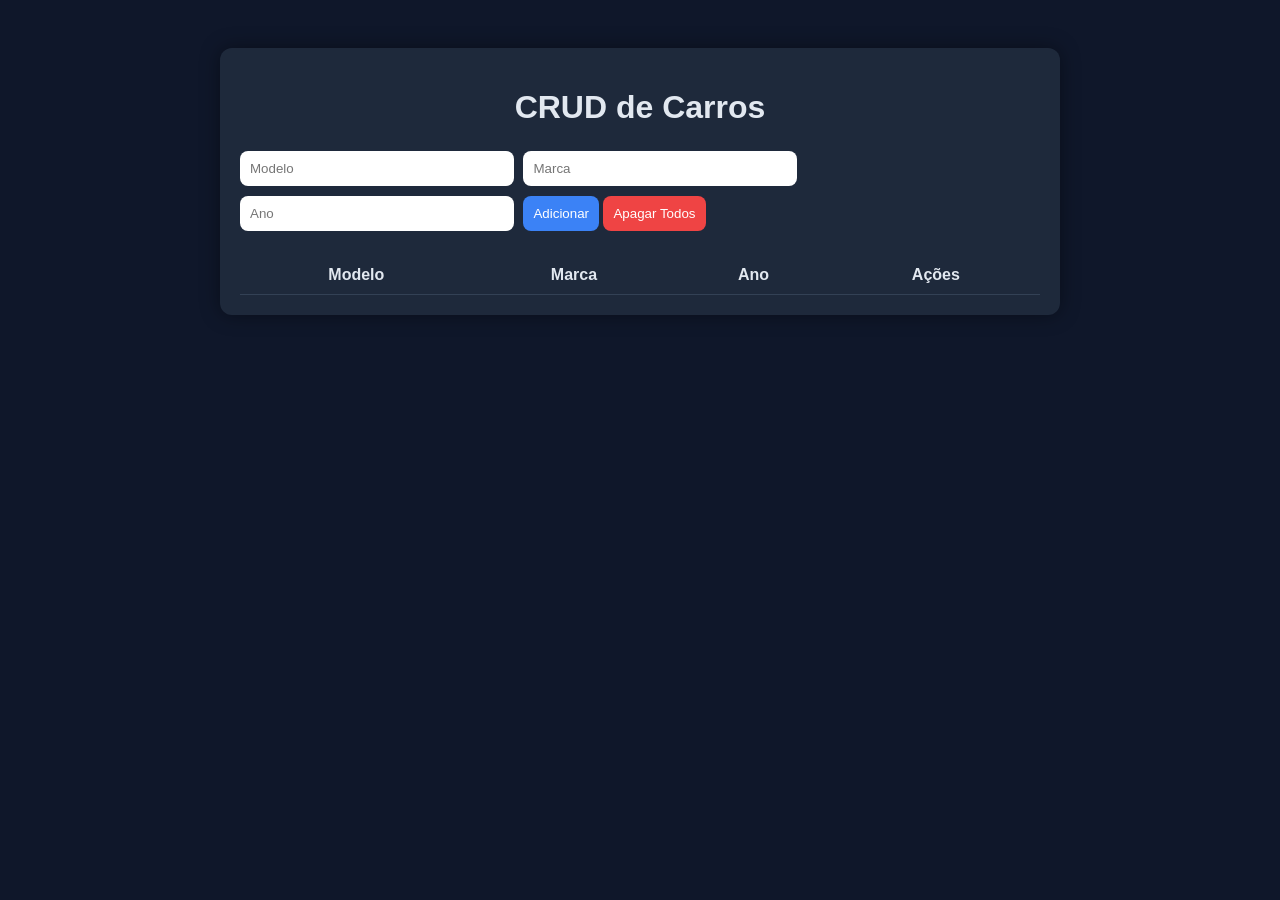
==== target/classes/public/index.html @ e84ff295 "first-version" ====
<!DOCTYPE html>
<html lang="pt-BR">
<head>
  <meta charset="UTF-8">
  <title>CRUD de Carros</title>
  <style>
    body {
      font-family: Arial, sans-serif;
      background: #0f172a;
      color: #e2e8f0;
      display: flex;
      justify-content: center;
      padding: 40px;
    }

    .container {
      width: 800px;
      background: #1e293b;
      padding: 20px;
      border-radius: 12px;
      box-shadow: 0 0 20px rgba(0,0,0,0.4);
    }

    h1 {
      text-align: center;
      margin-bottom: 20px;
    }

    input, button {
      padding: 10px;
      margin: 5px 0;
      border-radius: 8px;
      border: none;
    }

    input {
      width: calc(33% - 10px);
      margin-right: 5px;
    }

    button {
      cursor: pointer;
      background: #3b82f6;
      color: white;
      transition: 0.2s;
    }

    button:hover {
      background: #2563eb;
    }

    .danger {
      background: #ef4444;
    }

    .danger:hover {
      background: #dc2626;
    }

    table {
      width: 100%;
      margin-top: 20px;
      border-collapse: collapse;
    }

    th, td {
      padding: 10px;
      border-bottom: 1px solid #334155;
      text-align: center;
    }

    .actions button {
      margin: 2px;
    }
  </style>
</head>
<body>
  <div class="container">
    <h1>CRUD de Carros</h1>

    <input type="text" id="modelo" placeholder="Modelo">
    <input type="text" id="marca" placeholder="Marca">
    <input type="number" id="ano" placeholder="Ano">

    <button onclick="addCar()">Adicionar</button>
    <button class="danger" onclick="deleteAll()">Apagar Todos</button>

    <table>
      <thead>
        <tr>
          <th>Modelo</th>
          <th>Marca</th>
          <th>Ano</th>
          <th>Ações</th>
        </tr>
      </thead>
      <tbody id="carTable"></tbody>
    </table>
  </div>
</body>
</html>
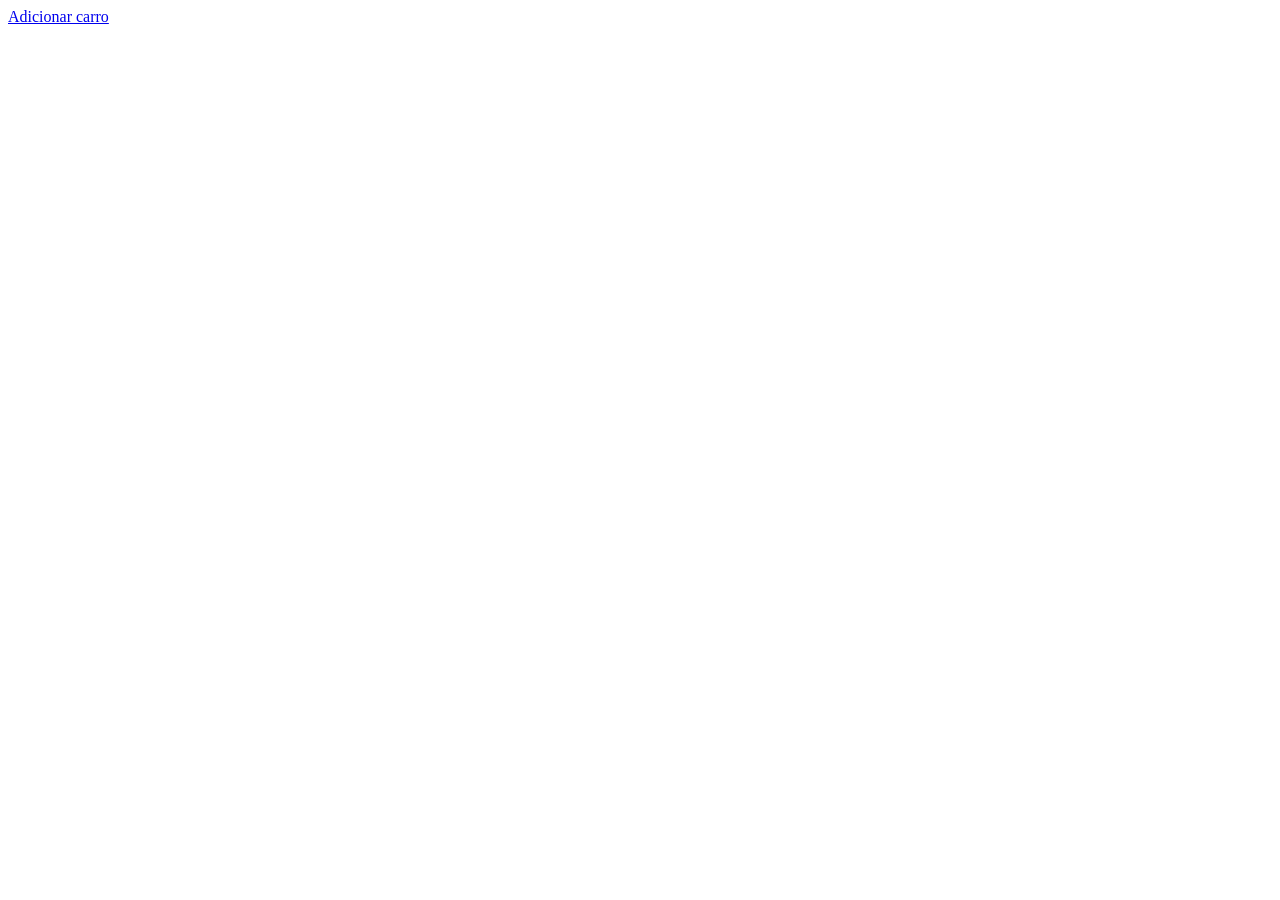
==== commit 46567edf: "Back-End_v1.0.0" ====
--- a/target/classes/public/index.html
+++ b/target/classes/public/index.html
@@ -1,101 +1,11 @@
 <!DOCTYPE html>
-<html lang="pt-BR">
+<html lang="en">
 <head>
   <meta charset="UTF-8">
-  <title>CRUD de Carros</title>
-  <style>
-    body {
-      font-family: Arial, sans-serif;
-      background: #0f172a;
-      color: #e2e8f0;
-      display: flex;
-      justify-content: center;
-      padding: 40px;
-    }
-
-    .container {
-      width: 800px;
-      background: #1e293b;
-      padding: 20px;
-      border-radius: 12px;
-      box-shadow: 0 0 20px rgba(0,0,0,0.4);
-    }
-
-    h1 {
-      text-align: center;
-      margin-bottom: 20px;
-    }
-
-    input, button {
-      padding: 10px;
-      margin: 5px 0;
-      border-radius: 8px;
-      border: none;
-    }
-
-    input {
-      width: calc(33% - 10px);
-      margin-right: 5px;
-    }
-
-    button {
-      cursor: pointer;
-      background: #3b82f6;
-      color: white;
-      transition: 0.2s;
-    }
-
-    button:hover {
-      background: #2563eb;
-    }
-
-    .danger {
-      background: #ef4444;
-    }
-
-    .danger:hover {
-      background: #dc2626;
-    }
-
-    table {
-      width: 100%;
-      margin-top: 20px;
-      border-collapse: collapse;
-    }
-
-    th, td {
-      padding: 10px;
-      border-bottom: 1px solid #334155;
-      text-align: center;
-    }
-
-    .actions button {
-      margin: 2px;
-    }
-  </style>
+  <meta name="viewport" content="width=device-width, initial-scale=1.0">
+  <title>Gerenciador de Carros</title>
 </head>
 <body>
-  <div class="container">
-    <h1>CRUD de Carros</h1>
-
-    <input type="text" id="modelo" placeholder="Modelo">
-    <input type="text" id="marca" placeholder="Marca">
-    <input type="number" id="ano" placeholder="Ano">
-
-    <button onclick="addCar()">Adicionar</button>
-    <button class="danger" onclick="deleteAll()">Apagar Todos</button>
-
-    <table>
-      <thead>
-        <tr>
-          <th>Modelo</th>
-          <th>Marca</th>
-          <th>Ano</th>
-          <th>Ações</th>
-        </tr>
-      </thead>
-      <tbody id="carTable"></tbody>
-    </table>
-  </div>
+  <a href="addCar.html">Adicionar carro</a>
 </body>
 </html>
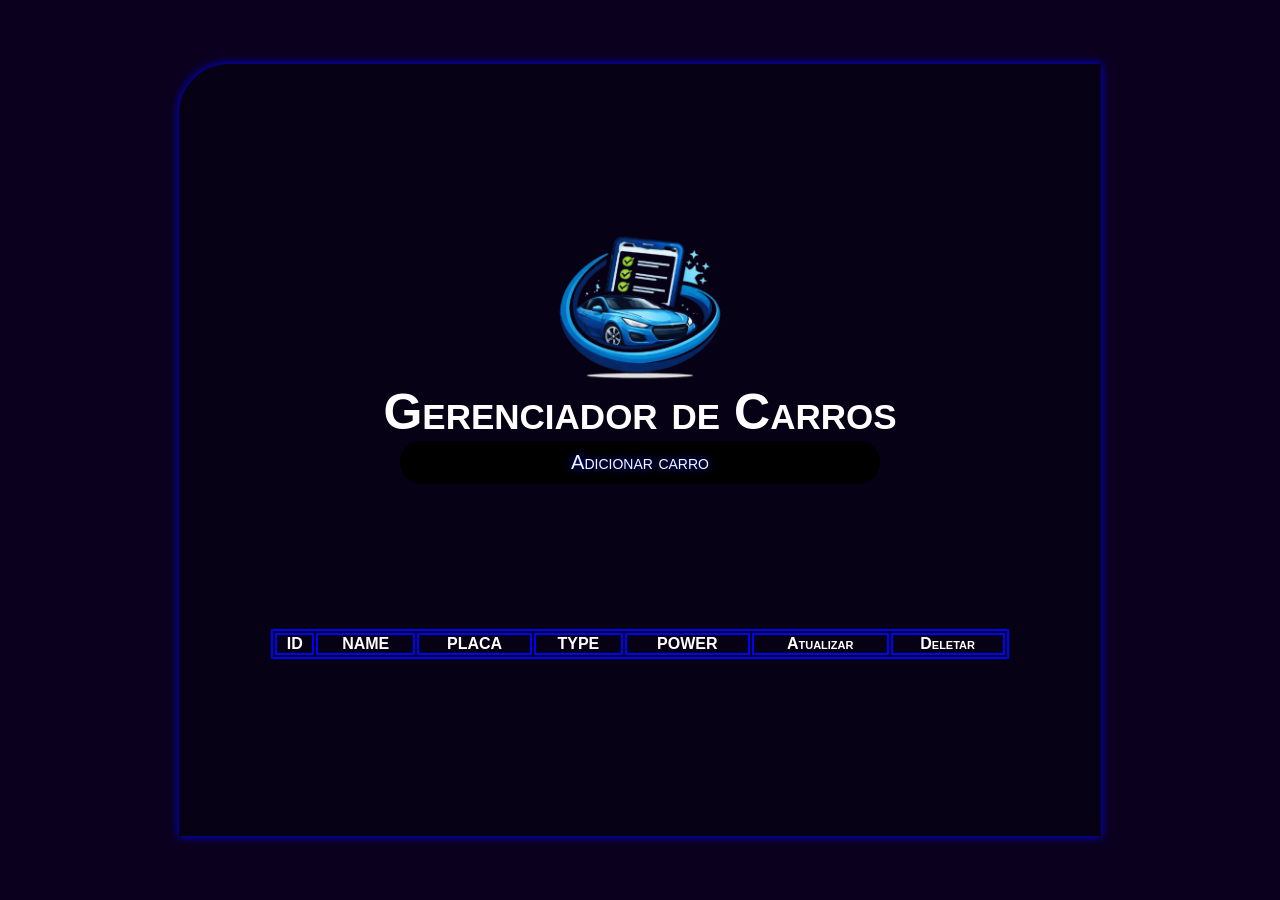
==== commit 3aaece41: "front-end_v1.0.2" ====
--- a/target/classes/public/index.html
+++ b/target/classes/public/index.html
@@ -1,11 +1,83 @@
-<!DOCTYPE html>
+<!doctype html>
 <html lang="en">
-<head>
-  <meta charset="UTF-8">
-  <meta name="viewport" content="width=device-width, initial-scale=1.0">
-  <title>Gerenciador de Carros</title>
-</head>
-<body>
-  <a href="addCar.html">Adicionar carro</a>
-</body>
-</html>+  <head>
+    <meta charset="UTF-8" />
+    <meta name="viewport" content="width=device-width, initial-scale=1.0" />
+    <title>Gerenciador de Carros</title>
+    <link rel="stylesheet" href="assets/style.css" />
+    <link rel="shortcut icon" href="assets/icon.png" type="image/x-icon" />
+        <script src="https://code.jquery.com/jquery-3.7.1.min.js"
+        integrity="sha256-/JqT3SQfawRcv/BIHPThkBvs0OEvtFFmqPF/lYI/Cxo=" crossorigin="anonymous"></script>
+        <script>
+          $(document).ready(async function(){
+            let cars = [];
+
+            try{
+              let response = await fetch('/cars',{method : "GET"});
+              if(!response.ok) throw new Error(`HTTP error! status: ${response.status}`);
+              cars = await response.json();
+            }catch(exception){
+              alert(`ERRO: ${exception}`);
+            }
+
+            for(let i =0; i < cars.length; i++){
+              $('#table-cars').append('<tr class="cell-car">');
+            }
+            
+            let indexCars =0;
+            
+            Array.from(document.getElementsByClassName('cell-car')).forEach((cell) => {
+              let cellJ = $(cell);
+              cellJ.append(`<td>${cars[indexCars].id}`);
+              cellJ.append(`<td>${cars[indexCars].name}`);
+              cellJ.append(`<td>${cars[indexCars].placa}`);
+              cellJ.append(`<td>${cars[indexCars].type}`);
+              cellJ.append(`<td>${cars[indexCars].power}`);
+              cellJ.append(`<td><button class="updateCar" carId=${cars[indexCars].id}>Atualizar`);
+              cellJ.append(`<td><button class="delCar" carId=${cars[indexCars].id}>Delete`);
+              indexCars++;
+            });
+
+            $('.updateCar').on('click',function (){
+                let carId = $(this).attr('carId');
+                window.location.href = `/car/${carId}`;
+            });
+
+            $('.delCar').on('click',function (){
+                let carId = $(this).attr('carId');                
+                window.location.href = `/car/delete/${carId}`;
+            });
+
+
+            
+          });
+        </script>
+  </head>
+  <body>
+    <main class="container">
+      <div class="head-title">
+        <div class="center-container">
+          <img src="assets/icon.png" alt="">
+          <h1>Gerenciador de Carros</h1>       
+          <a href="addCar.html"><button>Adicionar carro</button></a>
+        </div>
+      </div>
+
+
+      <table id="table-cars">
+        <tr>
+          <th>ID</th>
+          <th>NAME</th>
+          <th>PLACA</th>
+          <th>TYPE</th>
+          <th>POWER</th>
+          <th>Atualizar</th>
+          <th>Deletar</th>
+        </tr>  
+      </table>
+    </main>
+        <script src="https://cdn.jsdelivr.net/npm/bootstrap@5.3.8/dist/js/bootstrap.bundle.min.js"
+        integrity="sha384-FKyoEForCGlyvwx9Hj09JcYn3nv7wiPVlz7YYwJrWVcXK/BmnVDxM+D2scQbITxI"
+        crossorigin="anonymous"></script>
+  </body>
+</html>
--- a/target/classes/public/assets/style.css
+++ b/target/classes/public/assets/style.css
@@ -0,0 +1,185 @@
+:root{
+    --bg-color : rgb(11, 1, 31);
+    --main-fg-color: rgba(0, 0, 0, 0.336);
+    --main-color: rgb(1, 96, 238);
+
+}
+* {
+    box-sizing: border-box;
+    margin: 0;
+    padding: 0;
+    font-family: 'Poppins', 'Segoe UI', sans-serif;
+    font-variant: small-caps;
+}
+html{
+    height: 100%;
+    width: 100%; 
+}
+
+body{
+    height: 100%;
+    width: 100%;
+    display: flex;
+    justify-content: center;
+    padding: 4rem;
+    background-color: var(--bg-color);
+    color: white;
+}
+
+table,tr,td,th{
+    border: solid 2px  blue;
+}
+
+td button{
+    width: 100%;
+    height: 100%;
+    color: white;
+    border: none;
+    transition: 0.3s ease-in-out;
+}
+
+td button:hover, .content-car button:hover{
+    cursor: pointer;
+    background-color: rgb(13, 186, 216);
+}
+
+.updateCar{
+    background-color: var(--main-color);
+}
+
+.delCar{
+    background-color: rgb(238, 1, 1);
+}
+table{
+    width: 80%;
+}
+.container{
+    background-color: var(--main-fg-color);
+    box-shadow: 0 0 10px blue;
+    border-top-left-radius: 50px;
+    width: 80%;
+    overflow-y: auto;
+    height: auto;
+    display: flex;
+    flex-direction: column;
+    justify-content: flex-start;
+    align-items: center;
+    padding-top: 10rem;
+    gap: 10rem;
+}
+
+.head-title{
+    display: flex;
+    flex-direction: column;
+    justify-content: center;
+    height: auto;
+    max-height: 40%;
+    color: white;
+}
+
+.center-container{
+    width: 100%;
+    display: flex;
+    flex-direction: column;
+    flex-wrap: wrap;
+    justify-content: center;
+    align-items: center;
+}
+.head-title button{
+    padding: 10px;
+    text-shadow:  0 0 10px blue;
+    color: aliceblue;
+    border-radius: 40px;
+    transition: 0.3s ease-in-out;
+    border: none;
+    background-color: black;
+    height: auto;
+    width: 30rem;
+    font-size: 20px;
+}
+
+.head-title button:hover{
+    box-shadow: 0 0 10px blue;
+    cursor: pointer;
+}
+
+.head-title h1{
+    font-size: 50px;
+}
+
+.center-container img{
+    max-height: 15rem;
+    width: 15rem;
+    
+}
+
+::-webkit-scrollbar{
+    width: 15px;
+    height: 4px;
+}
+::-webkit-scrollbar-thumb{
+    background-color: var(--main-color);
+    height: 4px;
+}
+
+::-webkit-scrollbar-track{
+    background-color: transparent;
+}
+
+.content-car{
+    width: 100%;
+    height: 100%;
+    display: flex;
+    justify-content: start;
+    padding: 1rem;
+    gap: 4rem;
+}
+
+.content-car form{
+    display: flex;
+    flex-direction: column;
+    justify-content: center;
+    gap: 4rem;
+}
+.container:has(.content-car) {
+    padding: 0;
+}
+
+.content-car form input[type="text"],input[type="number"]{
+    padding: 10px;
+    text-shadow:  0 0 10px blue;
+    color: aliceblue;
+    border-radius: 40px;
+    transition: 0.3s ease-in-out;
+    border: none;
+    background-color: black;
+    height: auto;
+    width: 30rem;
+    font-size: 20px;
+    color: white;
+    text-align: center;
+    text-decoration: none;
+}
+
+.content-car form input[type="text"]:focus,input[type="number"]:focus{
+    box-shadow: 0 0 10px blue;
+    border-color: var(--main-color);
+    outline: none;
+}
+
+.content-car .updateCar, .content-car .delCar{
+    color: white;
+    transition: 0.3s ease-in-out;
+    height: 10%;
+    font-size: 30px;
+    border-radius: 20px;
+}
+
+.content-car img{
+    max-width: 60%;
+    height: auto;
+}
+
+.photo-car{
+    border-radius: 40px;
+}
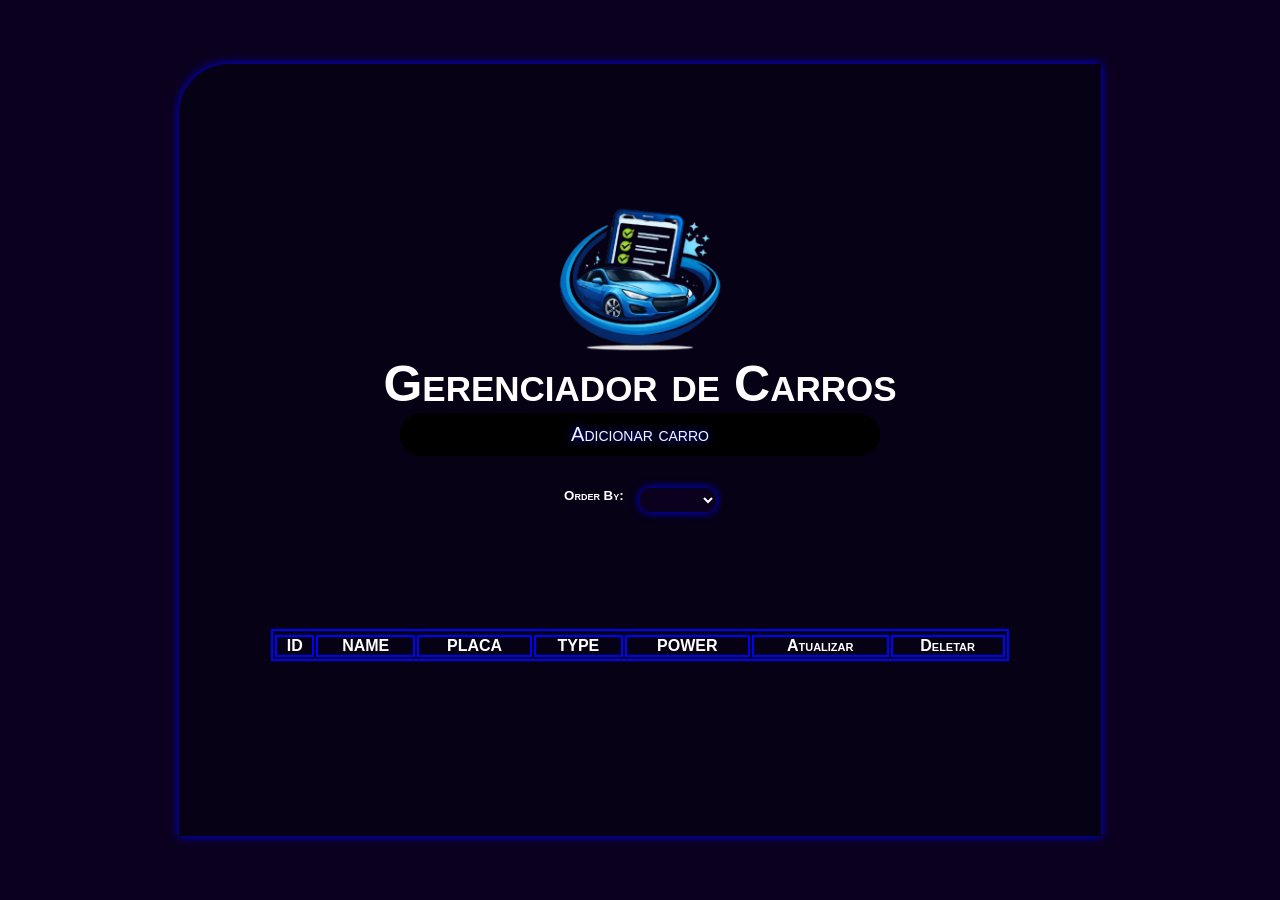
==== commit e6e64387: "FinalVersion" ====
--- a/target/classes/public/index.html
+++ b/target/classes/public/index.html
@@ -9,6 +9,69 @@
         <script src="https://code.jquery.com/jquery-3.7.1.min.js"
         integrity="sha256-/JqT3SQfawRcv/BIHPThkBvs0OEvtFFmqPF/lYI/Cxo=" crossorigin="anonymous"></script>
         <script>
+
+          async function updateFilters(filter){
+              $('#table-cars').empty();
+              try{
+                let response = await fetch(`/cars?sort=${filter}`,{method : "GET"});
+                if(!response.ok) throw new Error(`HTTP error! status: ${response.status}`);
+                cars = await response.json();
+                showCars(cars);
+              }catch(exception){
+                alert(`ERRO: ${exception}`);
+              }
+          }
+          
+          function showCars(cars){
+              $('#table-cars').append('<tr id="label-table">')
+                .append('<th>ID')
+                .append('<th>NAME')
+                .append('<th>PLACA')
+                .append('<th>TYPE')
+                .append('<th>POWER')
+                .append('<th>Atualizar')
+                .append('<th>Deletar');
+
+              for(let i =0; i < cars.length; i++){
+                $('#table-cars').append('<tr class="cell-car">');
+              }
+              
+              let indexCars =0;
+              
+              Array.from(document.getElementsByClassName('cell-car')).forEach((cell) => {
+                let cellJ = $(cell);
+                cellJ.append(`<td>${cars[indexCars].id}`);
+                cellJ.append(`<td>${cars[indexCars].name}`);
+                cellJ.append(`<td>${cars[indexCars].placa}`);
+                cellJ.append(`<td>${cars[indexCars].type}`);
+                cellJ.append(`<td>${cars[indexCars].power}`);
+                cellJ.append(`<td><button class="updateCar" carId=${cars[indexCars].id}>Atualizar`);
+                cellJ.append(`<td><button class="delCar" carId=${cars[indexCars].id}>Delete`);
+                indexCars++;
+              });
+			  
+			  $('.updateCar').on('click',function (){
+			      let carId = $(this).attr('carId');
+			      window.location.href = `/car/${carId}`;
+			  });
+
+			  $('.delCar').on('click',async function (){
+			      let carId = $(this).attr('carId');
+			      let confirmResult = confirm("Deseja realmente apagar?");
+			      
+			      if(confirmResult){                
+			        try{
+			              let response = await fetch(`/car/delete/${carId}`,{method : "POST"});
+			              if(!response.ok) throw new Error(`HTTP error! status: ${response.status}`);
+			            }catch(exception){
+			              alert(`ERRO: ${exception}`);
+			            }
+			        
+			        window.location.reload();
+			      }
+			  });
+          }
+
           $(document).ready(async function(){
             let cars = [];
 
@@ -20,35 +83,11 @@
               alert(`ERRO: ${exception}`);
             }
 
-            for(let i =0; i < cars.length; i++){
-              $('#table-cars').append('<tr class="cell-car">');
-            }
-            
-            let indexCars =0;
-            
-            Array.from(document.getElementsByClassName('cell-car')).forEach((cell) => {
-              let cellJ = $(cell);
-              cellJ.append(`<td>${cars[indexCars].id}`);
-              cellJ.append(`<td>${cars[indexCars].name}`);
-              cellJ.append(`<td>${cars[indexCars].placa}`);
-              cellJ.append(`<td>${cars[indexCars].type}`);
-              cellJ.append(`<td>${cars[indexCars].power}`);
-              cellJ.append(`<td><button class="updateCar" carId=${cars[indexCars].id}>Atualizar`);
-              cellJ.append(`<td><button class="delCar" carId=${cars[indexCars].id}>Delete`);
-              indexCars++;
+            showCars(cars);
+
+            $('#sortCars').on('change', async function(){
+                updateFilters($(this).val());
             });
-
-            $('.updateCar').on('click',function (){
-                let carId = $(this).attr('carId');
-                window.location.href = `/car/${carId}`;
-            });
-
-            $('.delCar').on('click',function (){
-                let carId = $(this).attr('carId');                
-                window.location.href = `/car/delete/${carId}`;
-            });
-
-
             
           });
         </script>
@@ -61,20 +100,23 @@
           <h1>Gerenciador de Carros</h1>       
           <a href="addCar.html"><button>Adicionar carro</button></a>
         </div>
+        <div class="orderBy-container">
+          <h5>Order By:</h5>
+          <select name="sort" class="selectSort" id="sortCars">
+              <option value="id"></option>
+              <option value="id">Id</option>
+              <option value="name">Name</option>
+              <option value="placa">Placa</option>
+              <option value="type">Type</option>
+              <option value="power">Power</option>
+          </select>
+        </div>
       </div>
+      
+      <table id="table-cars">
 
+      </table>
 
-      <table id="table-cars">
-        <tr>
-          <th>ID</th>
-          <th>NAME</th>
-          <th>PLACA</th>
-          <th>TYPE</th>
-          <th>POWER</th>
-          <th>Atualizar</th>
-          <th>Deletar</th>
-        </tr>  
-      </table>
     </main>
         <script src="https://cdn.jsdelivr.net/npm/bootstrap@5.3.8/dist/js/bootstrap.bundle.min.js"
         integrity="sha384-FKyoEForCGlyvwx9Hj09JcYn3nv7wiPVlz7YYwJrWVcXK/BmnVDxM+D2scQbITxI"
--- a/target/classes/public/assets/style.css
+++ b/target/classes/public/assets/style.css
@@ -75,6 +75,8 @@
     height: auto;
     max-height: 40%;
     color: white;
+    align-items: center;
+    gap: 2rem;
 }
 
 .center-container{
@@ -130,16 +132,19 @@
     width: 100%;
     height: 100%;
     display: flex;
-    justify-content: start;
+    justify-content: center;
+    align-items: center;
+    flex-wrap: wrap; 
     padding: 1rem;
     gap: 4rem;
+
 }
 
 .content-car form{
     display: flex;
     flex-direction: column;
     justify-content: center;
-    gap: 4rem;
+    gap: 3rem;
 }
 .container:has(.content-car) {
     padding: 0;
@@ -173,13 +178,95 @@
     height: 10%;
     font-size: 30px;
     border-radius: 20px;
-}
-
-.content-car img{
-    max-width: 60%;
-    height: auto;
-}
-
+    border: none;
+}
+
+.orderBy-container{
+    display: flex;
+    justify-content: center;
+    gap: 1rem;
+}
+
+.selectSort{
+    width: 50%;
+    background-color: var(--bg-color);
+    text-shadow:  0 0 10px blue;
+    outline: none;
+    border: none;
+    color: white;
+    font-size: 20px;
+    box-shadow: 0 0 10px blue;
+    border-radius: 10px;
+}
+/*CHEKPOINT WS*/
+
+.content-car img {
+    width: 60%;
+    height: 40rem;
+    object-fit: cover; 
+    border-radius: 20px;
+}
 .photo-car{
     border-radius: 40px;
+}
+
+.content-car form input[type="text"],
+.content-car form input[type="number"] {
+    width: 100%;       
+    max-width: 30rem;  
+}
+
+@media (max-width: 900px) {
+    .content-car {
+        flex-direction: column; 
+        align-items: center;
+        height: auto; 
+    }
+
+    .container{
+        padding: 1rem;
+    }
+
+    .content-car form {
+        width: 100%;
+    }
+    .head-title h1 {
+        font-size: 30px;
+    }
+
+    .content-car img {
+        width: 100%;    
+    }
+
+    
+    .head-title button {
+        width: inherit;
+    }
+
+    table {
+        width: 100%;
+        overflow-x: auto;
+    }
+}
+
+@media (max-width:500px){
+    body{
+        padding: 0;
+        margin: 0;
+    }
+    .content-car {
+        width: inherit;
+        flex-direction: column-reverse; 
+        align-items: center;
+        height: auto;
+    }
+    .container{
+        width: 100%;
+    }
+    .content-car img{
+        width: 100%;
+        border-top-left-radius: 50px;
+    }
+
+
 }
